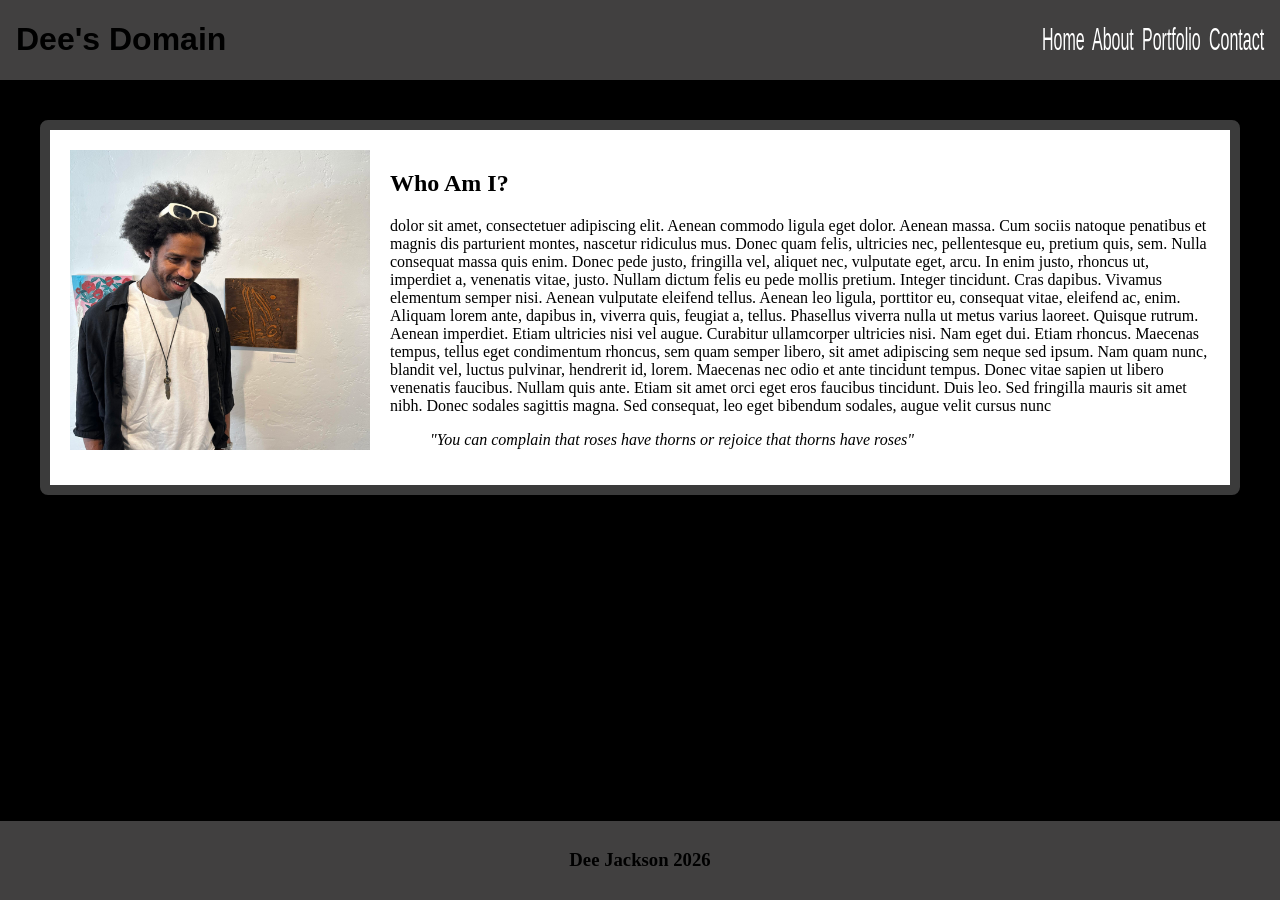
==== index.html @ bfa82f03 "initial commmit career sim requirements met" ====
<!doctype html>
<html lang="en">
  <head>
    <meta charset="UTF-8" />
    <meta name="viewport" content="width=device-width, initial-scale=1.0" />
    <title>Document</title>
    <link rel="stylesheet" href="index.css" />
  </head>
  <body>
    <header class="container1">
      <div>
        <h1>Dee's Domain</h1>
      </div>
      <div>
        <nav class="navLinks">
          <a href="index.html">Home</a>
          <a href="about-me.html">About</a>
          <a href="portfolio.html">Portfolio</a>
          <a href="contact.html" ?>Contact</a>
        </nav>
      </div>
    </header>

    <section>
      <div class="content">
        <div>
          <img id="img1" src="imgs/Pic1.jpg" />
        </div>
        <div>
          <h2>Who Am I?</h2>
          <article>
            dolor sit amet, consectetuer adipiscing elit. Aenean commodo ligula
            eget dolor. Aenean massa. Cum sociis natoque penatibus et magnis dis
            parturient montes, nascetur ridiculus mus. Donec quam felis,
            ultricies nec, pellentesque eu, pretium quis, sem. Nulla consequat
            massa quis enim. Donec pede justo, fringilla vel, aliquet nec,
            vulputate eget, arcu. In enim justo, rhoncus ut, imperdiet a,
            venenatis vitae, justo. Nullam dictum felis eu pede mollis pretium.
            Integer tincidunt. Cras dapibus. Vivamus elementum semper nisi.
            Aenean vulputate eleifend tellus. Aenean leo ligula, porttitor eu,
            consequat vitae, eleifend ac, enim. Aliquam lorem ante, dapibus in,
            viverra quis, feugiat a, tellus. Phasellus viverra nulla ut metus
            varius laoreet. Quisque rutrum. Aenean imperdiet. Etiam ultricies
            nisi vel augue. Curabitur ullamcorper ultricies nisi. Nam eget dui.
            Etiam rhoncus. Maecenas tempus, tellus eget condimentum rhoncus, sem
            quam semper libero, sit amet adipiscing sem neque sed ipsum. Nam
            quam nunc, blandit vel, luctus pulvinar, hendrerit id, lorem.
            Maecenas nec odio et ante tincidunt tempus. Donec vitae sapien ut
            libero venenatis faucibus. Nullam quis ante. Etiam sit amet orci
            eget eros faucibus tincidunt. Duis leo. Sed fringilla mauris sit
            amet nibh. Donec sodales sagittis magna. Sed consequat, leo eget
            bibendum sodales, augue velit cursus nunc
            <blockquote id="quote">
              <em
                >"You can complain that roses have thorns or rejoice that thorns
                have roses"</em
              >
            </blockquote>
          </article>
        </div>
      </div>
    </section>
    <footer>
      <h3>Dee Jackson 2026</h3>
    </footer>
  </body>
</html>
---- index.css ----
html,
body {
  margin: 0;
  height: 100%;
}

body {
  margin: 0;
  display: flex;
  flex-direction: column;
  min-height: 100vh;
  background-color: black;
}

section {
  flex: 1;
}

.container1 {
  background-color: rgb(65, 64, 64);
  display: flex;
  justify-content: space-between;
  align-items: center;
  padding: 0 1rem;
  font-family: Arial, Helvetica, sans-serif;
}

.navLinks {
  gap: 0.5rem;
  display: flex;
  align-content: flex-end;
  justify-content: space-evenly;
}
a {
  color: white;
  transform: scaleY(2);
  text-decoration: none;
}

#img1 {
  width: 300px;
  height: auto;
}

.content {
  display: flex;
  flex-direction: row;
  gap: 20px;
  padding: 20px;
  background-color: white;
  border: 10px solid rgb(59, 59, 59);
  border-radius: 8px;
  margin: 40px;
}

footer {
  background-color: rgb(65, 64, 64);
  display: flex;
  align-items: center;
  justify-content: center;
  padding: 10px 0;
}

@media screen and (max-width: 768px) {
  .container1 {
    flex-direction: column;
    padding: 1rem 0;
    gap: 10px;
  }

  .navLinks {
    justify-content: center;
    width: 100%;
  }

  .content {
    flex-direction: column;
    align-items: center;
    text-align: center;
  }
}
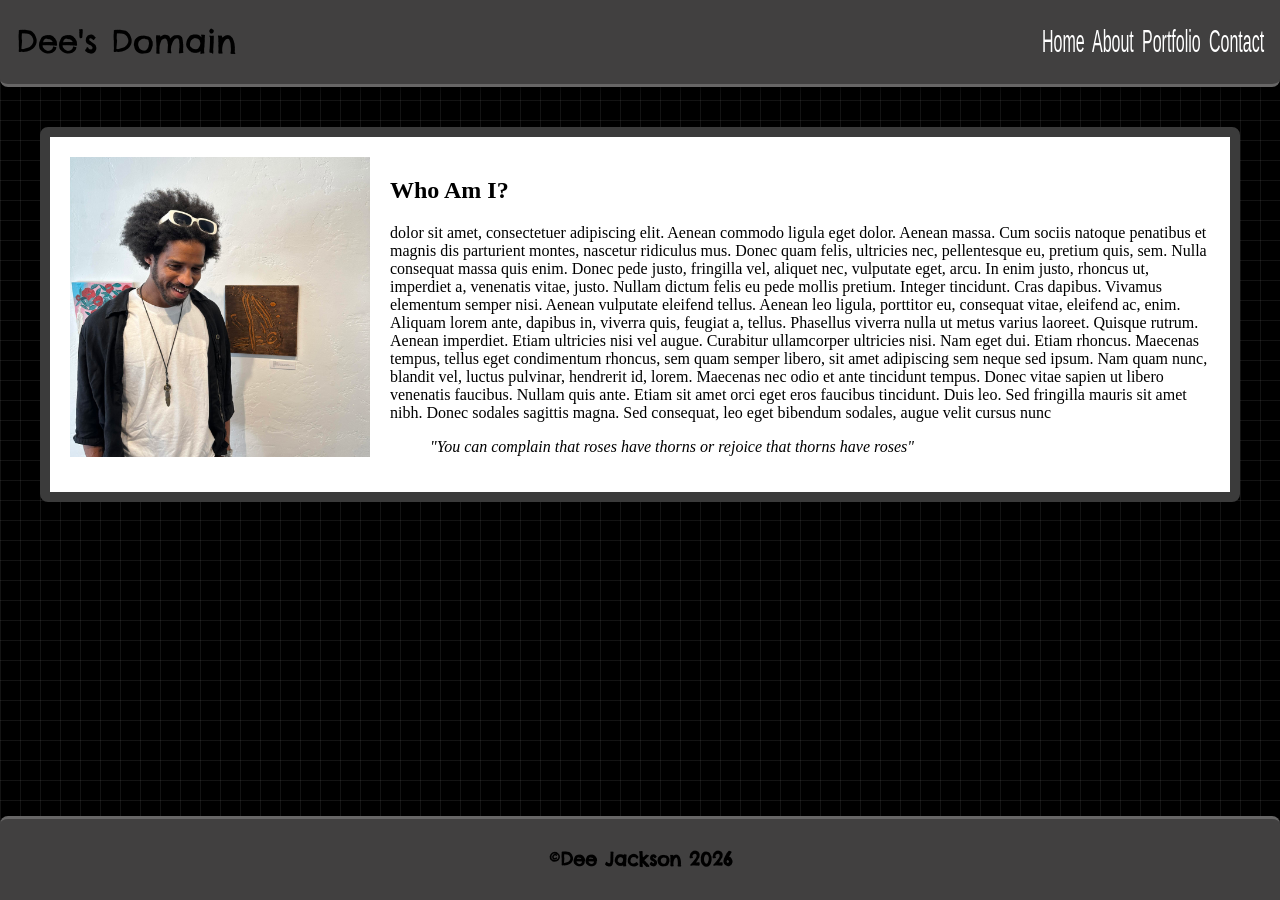
==== commit 5ff3db9b: "layout and font changes" ====
--- a/index.html
+++ b/index.html
@@ -3,8 +3,14 @@
   <head>
     <meta charset="UTF-8" />
     <meta name="viewport" content="width=device-width, initial-scale=1.0" />
-    <title>Document</title>
+    <title>Dee's Domain</title>
     <link rel="stylesheet" href="index.css" />
+    <link rel="preconnect" href="https://fonts.googleapis.com" />
+    <link rel="preconnect" href="https://fonts.gstatic.com" crossorigin />
+    <link
+      href="https://fonts.googleapis.com/css2?family=Chelsea+Market&display=swap"
+      rel="stylesheet"
+    />
   </head>
   <body>
     <header class="container1">
@@ -61,7 +67,7 @@
       </div>
     </section>
     <footer>
-      <h3>Dee Jackson 2026</h3>
+      <h3>©Dee Jackson 2026</h3>
     </footer>
   </body>
 </html>
--- a/index.css
+++ b/index.css
@@ -10,6 +10,10 @@
   flex-direction: column;
   min-height: 100vh;
   background-color: black;
+  background-image:
+    linear-gradient(rgba(128, 128, 128, 0.15) 1px, transparent 1px),
+    linear-gradient(90deg, rgba(128, 128, 128, 0.15) 1px, transparent 1px);
+  background-size: 20px 20px;
 }
 
 section {
@@ -22,7 +26,15 @@
   justify-content: space-between;
   align-items: center;
   padding: 0 1rem;
-  font-family: Arial, Helvetica, sans-serif;
+  border-bottom: 3px solid rgba(255, 255, 255, 0.2);
+  box-shadow: 0 2px 10px rgba(0, 0, 0, 0.7);
+  border-radius: 0 0 8px 8px;
+}
+
+h1 {
+  font-family: "Chelsea Market", system-ui;
+  font-weight: 400;
+  font-style: normal;
 }
 
 .navLinks {
@@ -31,10 +43,12 @@
   align-content: flex-end;
   justify-content: space-evenly;
 }
+
 a {
   color: white;
   transform: scaleY(2);
   text-decoration: none;
+  font-family: Arial, Helvetica, sans-serif;
 }
 
 #img1 {
@@ -59,6 +73,12 @@
   align-items: center;
   justify-content: center;
   padding: 10px 0;
+  box-shadow: 2px 10px 0 0 rgba(0, 0, 0, 0.7);
+  border-radius: 8px 8px 0 0;
+  border-top: 3px solid rgba(255, 255, 255, 0.2);
+  font-family: "Chelsea Market", system-ui;
+  font-weight: 400;
+  font-style: normal;
 }
 
 @media screen and (max-width: 768px) {
